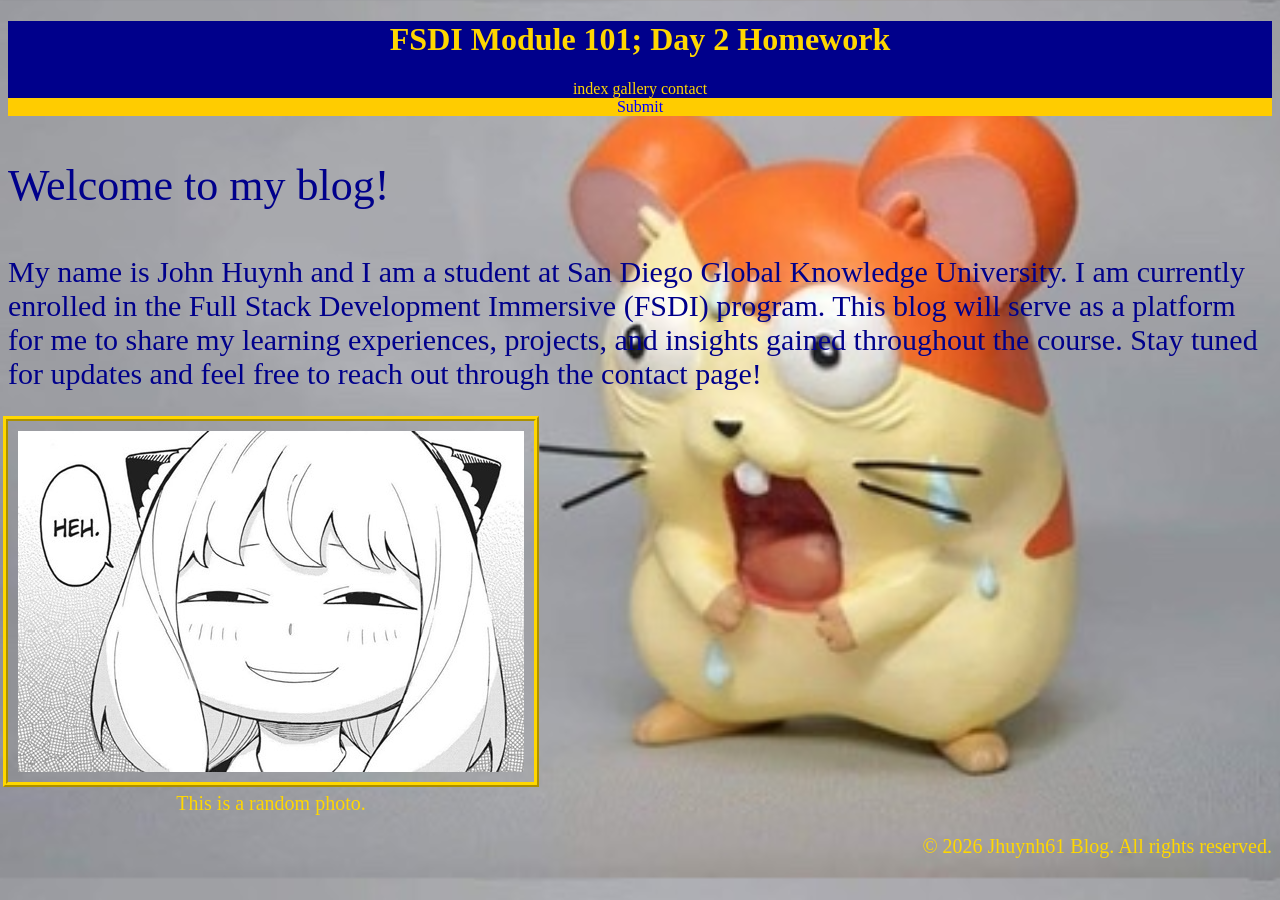
==== SDGKU FSDI 101/home.html @ 0ba0eb1b "Add files via upload" ====
<!DOCTYPE html>
<html lang="en">
<head>
    <meta charset="UTF-8">
    <meta name="viewport" content="width=device-width, initial-scale=1.0">
    <link rel="stylesheet" href="home.css">
    <title>Jhuynh61 Blog</title>
</head>
<body>
    <header class="site-init">
        <div>
            <center><h1>FSDI Module 101; Day 2 Homework</h1></center>
            <center><nav>
                <a href="index.html">index</a>
                <a href="gallery.html">gallery</a>
                <a href="contact.html">contact</a>
            </nav></center>

            <a class="menu-sub" href="#">Submit</a>
        </div>
    </header>
    <main>
        <p class="lg-text">Welcome to my blog!</p>
            <p class="sm-text">My name is John Huynh and I am a student at San Diego Global Knowledge University. I am currently enrolled in the Full Stack Development Immersive (FSDI) program. This blog will serve as a platform for me to share my learning experiences, projects, and insights gained throughout the course. Stay tuned for updates and feel free to reach out through the contact page!</p>
        <div class="image-container">
    <img src="534D5890-2842-4C4B-9CA8-A502E74E90FC_4_5005_c.jpeg"
         alt="Saved from iOS">
    <p>This is a random photo.</p>
</div>
    </main>
    <footer>
        <allign-right><p class="xsm-text">© 2026 Jhuynh61 Blog. All rights reserved.</p></allign-right>
    </footer
</body>
</html>
---- SDGKU FSDI 101/home.css ----
img{
    padding: 10px;
    outline: 5px solid gold;
    outline-style: ridge;
}

/*header*/
.site-init{
    background-color: darkblue;
    color: gold;
}
a{
    color: gold;
    text-decoration: none;
}
.menu-sub{
    display:block;
text-align: center;
background-color: #ffcc00;
color: blue;
}

/*main*/
.lg-text{
    font-size: 44px;
    color: darkblue;
}
.sm-text{
    font-size: 30px;
    color: darkblue;
}
.xsm-text{
    font-size: 20px;
    color: gold;
}

/*img*/
.background-color{
    color: gold;
    
}

/*footer*/
footer{
    text-align: right;
}
html{
    background-color: lightskyblue;
    color: gold;
    background-image: url("82376D0F-6DE7-4BF9-8B4B-D93501C36CC5_4_5005_c.jpeg");
    background-size: cover;
}
.image-container {
    width: fit-content;
    margin-left: 0;
    text-align: center;
}

.image-container img {
    display: block;
}

.image-container p {
    margin-top: 10px;
    color: gold;
    font-size: 20px;
}
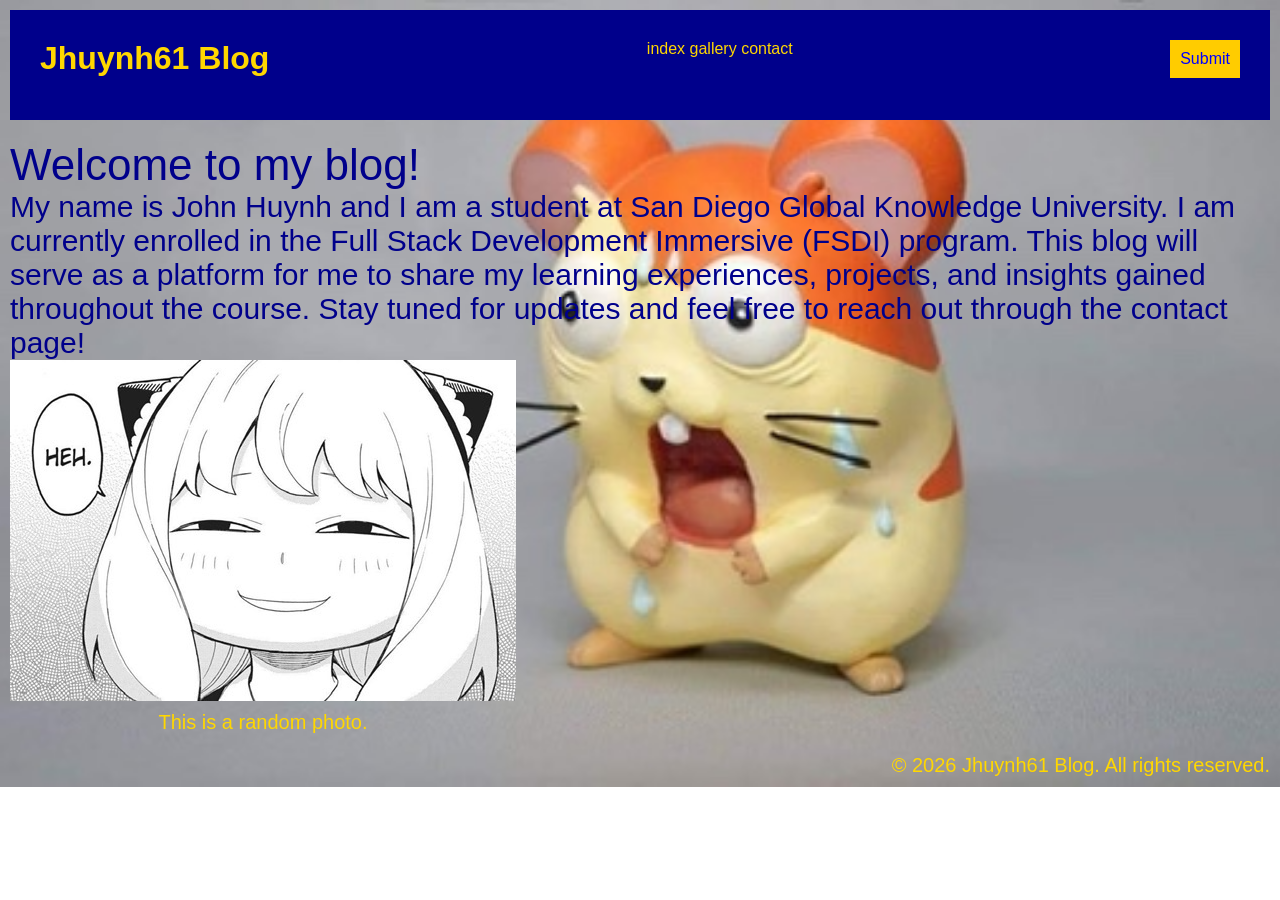
==== commit e5055b82: "Add files via upload" ====
--- a/SDGKU FSDI 101/home.html
+++ b/SDGKU FSDI 101/home.html
@@ -8,28 +8,28 @@
 </head>
 <body>
     <header class="site-init">
-        <div>
-            <center><h1>FSDI Module 101; Day 2 Homework</h1></center>
-            <center><nav>
-                <a href="index.html">index</a>
+        <div class="navigation">
+            <h1>Jhuynh61 Blog</h1><!--C1-->
+            <nav><!--C2-->
+                <a href="home.html">index</a>
                 <a href="gallery.html">gallery</a>
                 <a href="contact.html">contact</a>
-            </nav></center>
+            </nav>
 
-            <a class="menu-sub" href="#">Submit</a>
+            <a class="menu-sub" href="#">Submit</a><!--C3-->
         </div>
     </header>
-    <main>
+    <main class="container">
         <p class="lg-text">Welcome to my blog!</p>
             <p class="sm-text">My name is John Huynh and I am a student at San Diego Global Knowledge University. I am currently enrolled in the Full Stack Development Immersive (FSDI) program. This blog will serve as a platform for me to share my learning experiences, projects, and insights gained throughout the course. Stay tuned for updates and feel free to reach out through the contact page!</p>
         <div class="image-container">
-    <img src="534D5890-2842-4C4B-9CA8-A502E74E90FC_4_5005_c.jpeg"
-         alt="Saved from iOS">
-    <p>This is a random photo.</p>
+            <img src="534D5890-2842-4C4B-9CA8-A502E74E90FC_4_5005_c.jpeg"
+                alt="Saved from iOS">
+            <p>This is a random photo.</p>
 </div>
     </main>
-    <footer>
+    </body>
+      <footer>
         <allign-right><p class="xsm-text">© 2026 Jhuynh61 Blog. All rights reserved.</p></allign-right>
-    </footer
-</body>
+    </footer>
 </html>
--- a/SDGKU FSDI 101/home.css
+++ b/SDGKU FSDI 101/home.css
@@ -1,23 +1,36 @@
-img{
-    padding: 10px;
-    outline: 5px solid gold;
-    outline-style: ridge;
-}
-
 /*header*/
 .site-init{
     background-color: darkblue;
     color: gold;
+    padding: 30px;
+    height: 50px;
+    background-size: cover;
+    background-position: center;
+}
+/*global*/
+*{
+    margin: 0;
+    padding: 0;
+}
+body{
+    font-family: arial;
+    margin: 10px;
+}
+main{
+    margin-top: 20px;
+    margin-bottom: 20px;
 }
 a{
     color: gold;
     text-decoration: none;
+    text-align: center;
 }
 .menu-sub{
     display:block;
 text-align: center;
 background-color: #ffcc00;
 color: blue;
+padding: 10px;
 }
 
 /*main*/
@@ -44,11 +57,11 @@
 footer{
     text-align: right;
 }
-html{
-    background-color: lightskyblue;
-    color: gold;
+body{
     background-image: url("82376D0F-6DE7-4BF9-8B4B-D93501C36CC5_4_5005_c.jpeg");
     background-size: cover;
+    background-position: fill;
+    background-repeat: no-repeat;
 }
 .image-container {
     width: fit-content;
@@ -64,4 +77,73 @@
     margin-top: 10px;
     color: gold;
     font-size: 20px;
+}
+.navigation {
+    display: flex;
+    justify-content: space-between;
+}
+
+/*gallery*/
+.blog-container{
+    display: flex;
+    gap: 2px;
+    margin-bottom: 40px;
+}
+.blog-container img{
+    width: 90%;
+    height: auto;
+}
+.blog-container p{
+    color: gold;
+    font-size: 16px;
+    width: 90%;
+    line-height: 1.5;
+    text-align: left;
+}
+.blog-container video{
+    width: 80%;
+    height: auto;
+    justify-content: center;
+}
+.display-flex{
+    display: grid;
+    grid-template-columns: repeat(3, minmax(0, 1fr));
+    gap: 40px;
+    align-items: start;
+    max-width: 1200px;
+    margin: 0 auto;
+}
+.display-flex article{
+    display: flex;
+    flex-direction: column;
+    gap: 16px;
+    min-width: 0;
+    text-align: center;
+}
+.display-flex p{
+    width: auto;
+    margin: 0;
+    color: gold;
+    text-align: left;
+}
+.display-flex video{
+    display: block;
+    box-sizing: border-box;
+    width: 100%;
+    height: auto;
+    border: 4px solid gold;
+    border-radius: 8px;
+    box-shadow: 0 0 12px rgba(255, 204, 0, 0.7);
+}
+
+@media (max-width: 900px){
+    .display-flex{
+        grid-template-columns: repeat(2, minmax(0, 1fr));
+    }
+}
+
+@media (max-width: 600px){
+    .display-flex{
+        grid-template-columns: 1fr;
+    }
 }
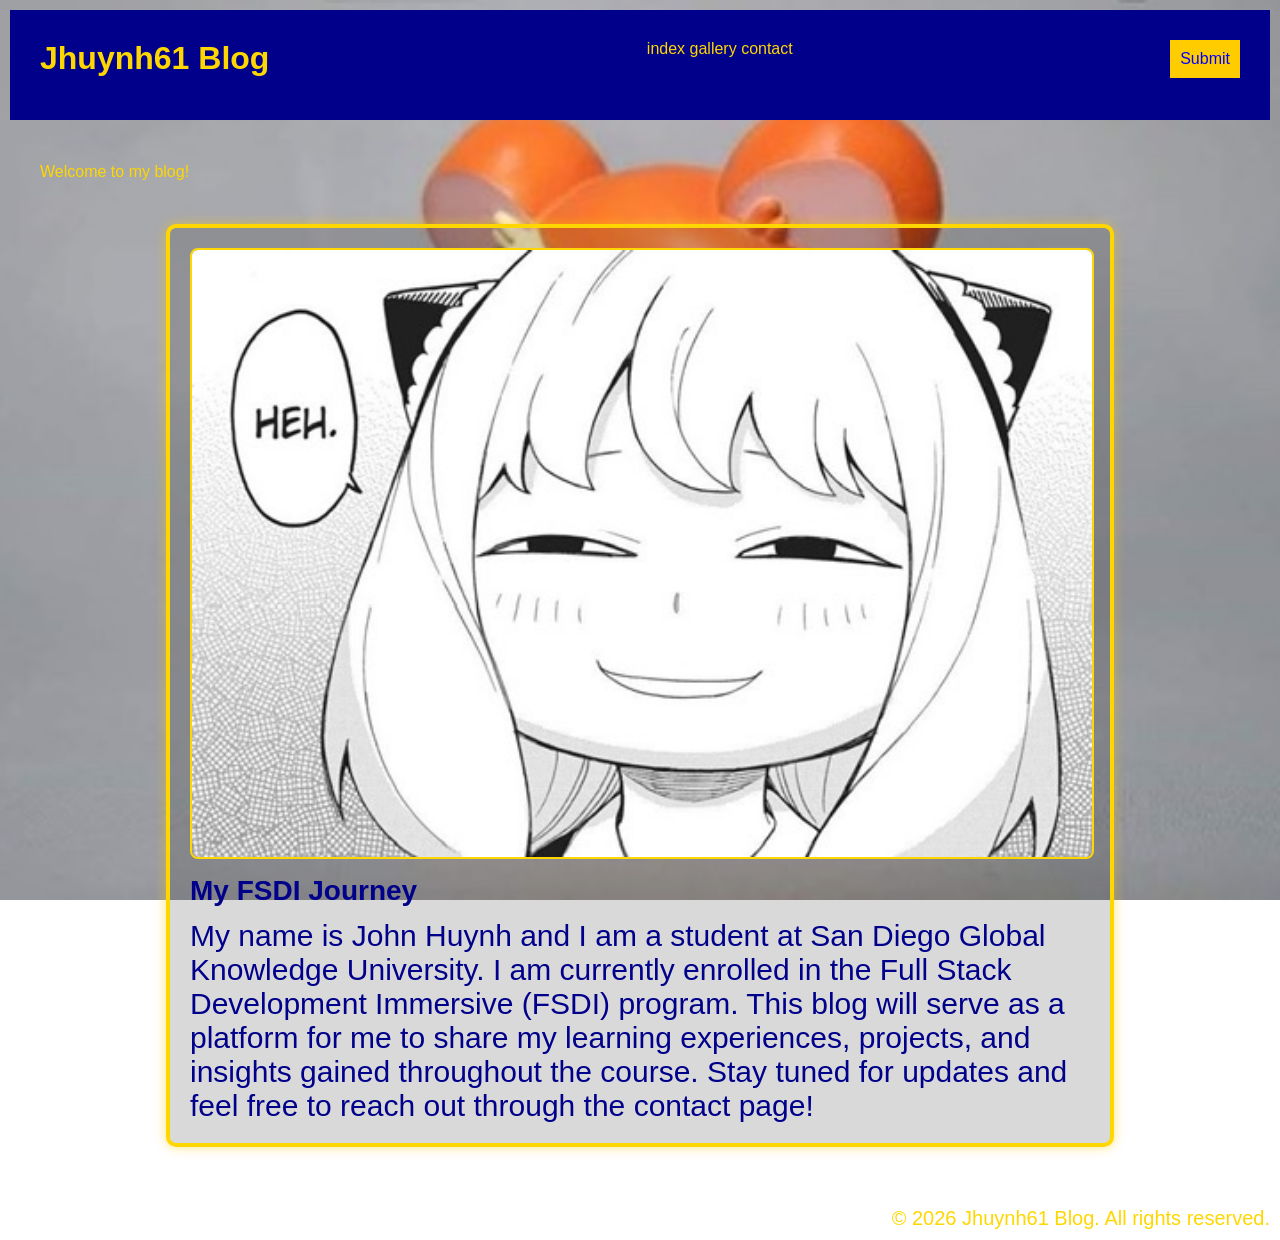
==== commit b0c41d9d: "Add files via upload" ====
--- a/SDGKU FSDI 101/home.html
+++ b/SDGKU FSDI 101/home.html
@@ -19,14 +19,19 @@
             <a class="menu-sub" href="#">Submit</a><!--C3-->
         </div>
     </header>
-    <main class="container">
-        <p class="lg-text">Welcome to my blog!</p>
-            <p class="sm-text">My name is John Huynh and I am a student at San Diego Global Knowledge University. I am currently enrolled in the Full Stack Development Immersive (FSDI) program. This blog will serve as a platform for me to share my learning experiences, projects, and insights gained throughout the course. Stay tuned for updates and feel free to reach out through the contact page!</p>
-        <div class="image-container">
+    <main class="container blog-layout">
+        <div class="blog-container">
+            <p class="lg-text">Welcome to my blog!</p>
+        </div>
+
+        <article class="blog-card">
             <img src="534D5890-2842-4C4B-9CA8-A502E74E90FC_4_5005_c.jpeg"
                 alt="Saved from iOS">
-            <p>This is a random photo.</p>
-</div>
+            <div class="blog-card-copy">
+                <h3>My FSDI Journey</h3>
+                <p class="sm-text">My name is John Huynh and I am a student at San Diego Global Knowledge University. I am currently enrolled in the Full Stack Development Immersive (FSDI) program. This blog will serve as a platform for me to share my learning experiences, projects, and insights gained throughout the course. Stay tuned for updates and feel free to reach out through the contact page!</p>
+            </div>
+        </article>
     </main>
     </body>
       <footer>
--- a/SDGKU FSDI 101/home.css
+++ b/SDGKU FSDI 101/home.css
@@ -60,8 +60,40 @@
 body{
     background-image: url("82376D0F-6DE7-4BF9-8B4B-D93501C36CC5_4_5005_c.jpeg");
     background-size: cover;
-    background-position: fill;
+    background-position: center center;
     background-repeat: no-repeat;
+    background-attachment: fixed;
+}
+
+.contact-layout {
+    display: flex;
+    justify-content: center;
+    padding: 20px 0 40px;
+}
+
+.contact-card {
+    width: min(900px, 90%);
+    background: rgba(0, 0, 0, 0.15);
+    border: 4px solid gold;
+    border-radius: 10px;
+    box-shadow: 0 0 12px rgba(255, 204, 0, 0.5);
+    padding: 30px;
+}
+
+.contact-card h2,
+.contact-card h3 {
+    color: darkblue;
+    margin-bottom: 12px;
+}
+
+.contact-card p {
+    color: gold;
+    line-height: 1.6;
+    margin-bottom: 18px;
+}
+
+.contact-card form {
+    width: 100%;
 }
 .image-container {
     width: fit-content;
@@ -84,11 +116,49 @@
 }
 
 /*gallery*/
+.blog-layout {
+    display: flex;
+    flex-direction: column;
+    gap: 30px;
+}
+
 .blog-container{
     display: flex;
     gap: 2px;
-    margin-bottom: 40px;
-}
+    margin-bottom: 10px;
+}
+
+.blog-card {
+    display: flex;
+    flex-direction: column;
+    gap: 16px;
+    max-width: 900px;
+    margin: 0 auto;
+    padding: 20px;
+    background: rgba(0, 0, 0, 0.15);
+    border: 4px solid gold;
+    border-radius: 10px;
+    box-shadow: 0 0 12px rgba(255, 204, 0, 0.5);
+}
+
+.blog-card img {
+    width: 100%;
+    height: auto;
+    border-radius: 8px;
+    border: 2px solid gold;
+}
+
+.blog-card-copy {
+    display: flex;
+    flex-direction: column;
+    gap: 12px;
+}
+
+.blog-card h3 {
+    color: darkblue;
+    font-size: 28px;
+}
+
 .blog-container img{
     width: 90%;
     height: auto;
@@ -146,4 +216,72 @@
     .display-flex{
         grid-template-columns: 1fr;
     }
-}+}
+main {
+    padding: 20px 30px 40px;
+}
+
+form {
+    max-width: 700px;
+    margin: 20px 0;
+}
+
+.input-control {
+    display: flex;
+    flex-direction: column;
+    gap: 8px;
+    margin-bottom: 20px;
+}
+
+.input-control label {
+    width: auto;
+    font-weight: bold;
+    color: darkblue;
+}
+
+.input-control input,
+.input-control select,
+.input-control textarea {
+    width: 100%;
+    padding: 10px 12px;
+    border: 1px solid #ccc;
+    border-radius: 6px;
+    box-sizing: border-box;
+    font-size: 16px;
+}
+
+.input-control textarea {
+    min-height: 140px;
+    resize: vertical;
+}
+
+.btn-control {
+    margin-top: 10px;
+}
+
+.btn-control button {
+    padding: 12px 20px;
+    border: none;
+    border-radius: 6px;
+    background-color: darkblue;
+    color: white;
+    font-size: 16px;
+    cursor: pointer;
+}
+
+.form-container{
+    background-color: lightgrey;
+    padding: 20px;
+    margin: 50px;
+}
+.input-container{
+    display: flex;
+    flex-direction: row;
+    margin-bottom: 20px;
+}
+.btn-send{
+    padding: 10px;
+    border: none;
+    background-color: black;
+    color: white;
+}
